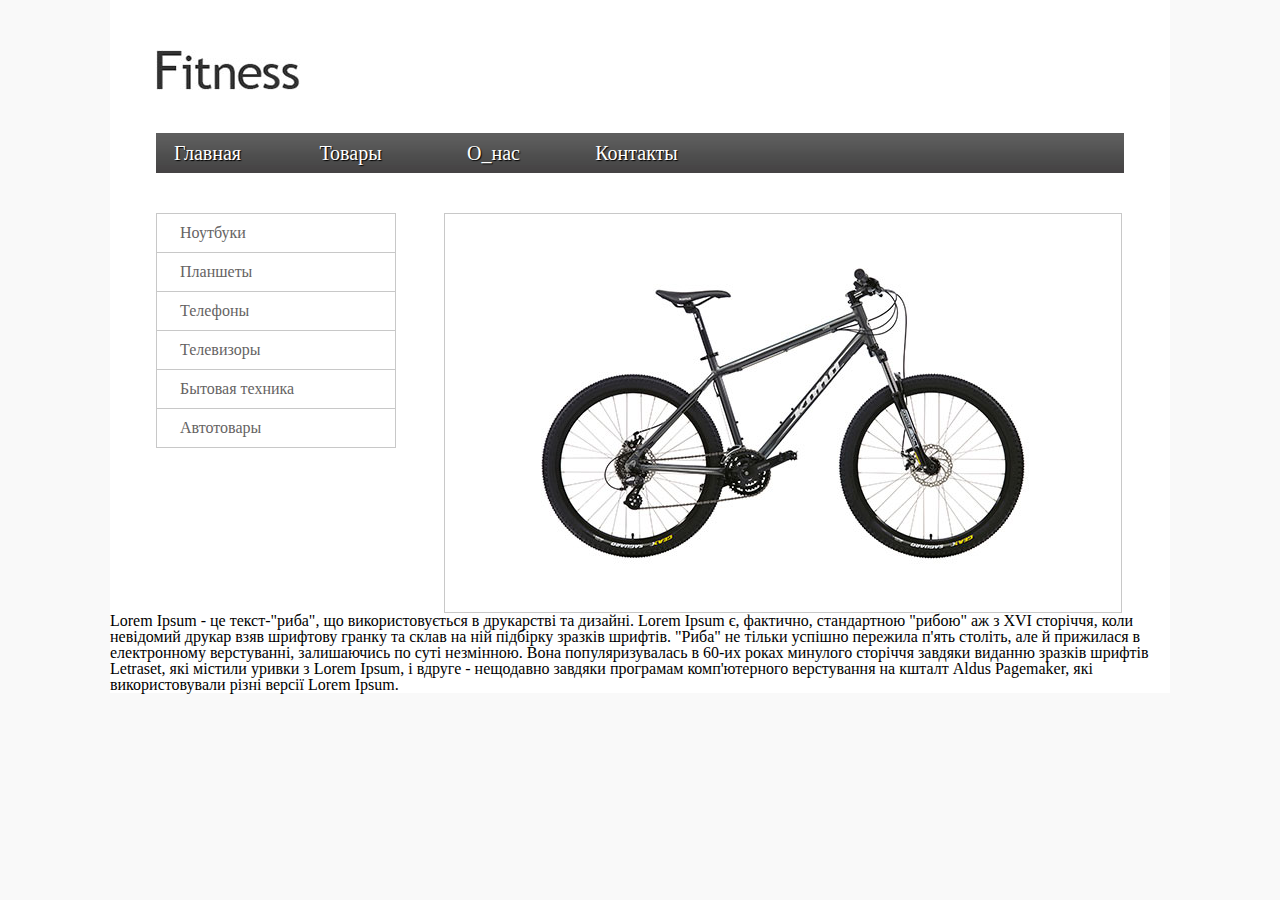
==== homework3/index.html @ 2efdcd70 "homework3" ====
<!DOCTYPE html>
<html lang="en">
<head>
  <meta charset="UTF-8">
  <title>online_shop</title>
  <link rel="stylesheet" href="css/reset.css">
  <link rel="stylesheet" href="css/style.css">
</head>
<body>
  <div class="box">
    <div class="header">
      <img src="img/logo.jpg" title="logo" alt="Fitness"/>
    </div>
    <div class="menu">
      <a href="#">Главная</a>
      <a href="#">Товары</a>
      <a href="#">О_нас</a>
      <a href="#">Контакты</a>
    </div>
    <ul class="sidebar">
      <li>Ноутбуки</li>
      <li>Планшеты</li>
      <li>Телефоны</li>
      <li>Телевизоры</li>
      <li>Бытовая техника</li>
      <li>Автотовары</li>
    </ul>
    <div class="content">
      <img src="img/bycikle.jpg" title="bycikle" alt="mountain_bike">
    </div>
    <p>Lorem Ipsum - це текст-"риба", що використовується в друкарстві та
         дизайні. Lorem Ipsum є, фактично, стандартною "рибою" аж з XVI сторіччя,
         коли невідомий друкар взяв шрифтову гранку та склав на ній підбірку
         зразків шрифтів. "Риба" не тільки успішно пережила п'ять століть, але й
         прижилася в електронному верстуванні, залишаючись по суті незмінною.
         Вона популяризувалась в 60-их роках минулого сторіччя завдяки виданню
         зразків шрифтів Letraset, які містили уривки з Lorem Ipsum, і вдруге -
         нещодавно завдяки програмам комп'ютерного верстування на кшталт
         Aldus Pagemaker, які використовували різні версії Lorem Ipsum.
    </p>
    <div class="footer">

    </div>
  </div>
</body>
</html>
---- homework3/css/style.css ----
body {
  background-color: #f9f9f9;
}
.box {
  width: 1060px;
  margin: 0 auto;
  padding-top: 50px;
  background-color: #fff;
}
.header {
  margin-bottom: 40px;
  margin-left: 46px;
}
.menu {
  width: 966px;
  height: 40px;
  margin: 0px auto 40px;
  padding-left: 2px;
  background-image: url(../img/menu.jpg);
  line-height: 40px;
}
.menu a {
  display: inline-block;
  width: 99px;
  margin: 0px 40px 0px 0px;
  font-size: 20px;
  text-align: center;
  color: #fff;
  text-decoration: none;
  text-shadow: 1px 1px 1px #000;
}
.menu a:hover {
  background-image: url(../img/item_menu.jpg);
  border-left: 1px solid #838383;
  border-right: 1px solid #838383;
}
.sidebar {
  float: left;
  width: 238px;
  margin: 0px 48px 0px 46px;
  border-left: 1px solid #c8c8c8;
  border-right: 1px solid #c8c8c8;
  border-top: 1px solid #c8c8c8;
  line-height: 38px;
}
li {
  padding-left: 23px;
  border-bottom: 1px solid #c8c8c8;
  color: #656363;
}
li:hover {
  padding-left: 36px;
  background-color: #f9f9f9;
  color: #000;
}
.content {
  display: flex;
  justify-content: center;
  align-items: center;
  margin-left: 334px;
  width: 676px;
  height: 398px;
  border: 1px solid #c8c8c8;
}
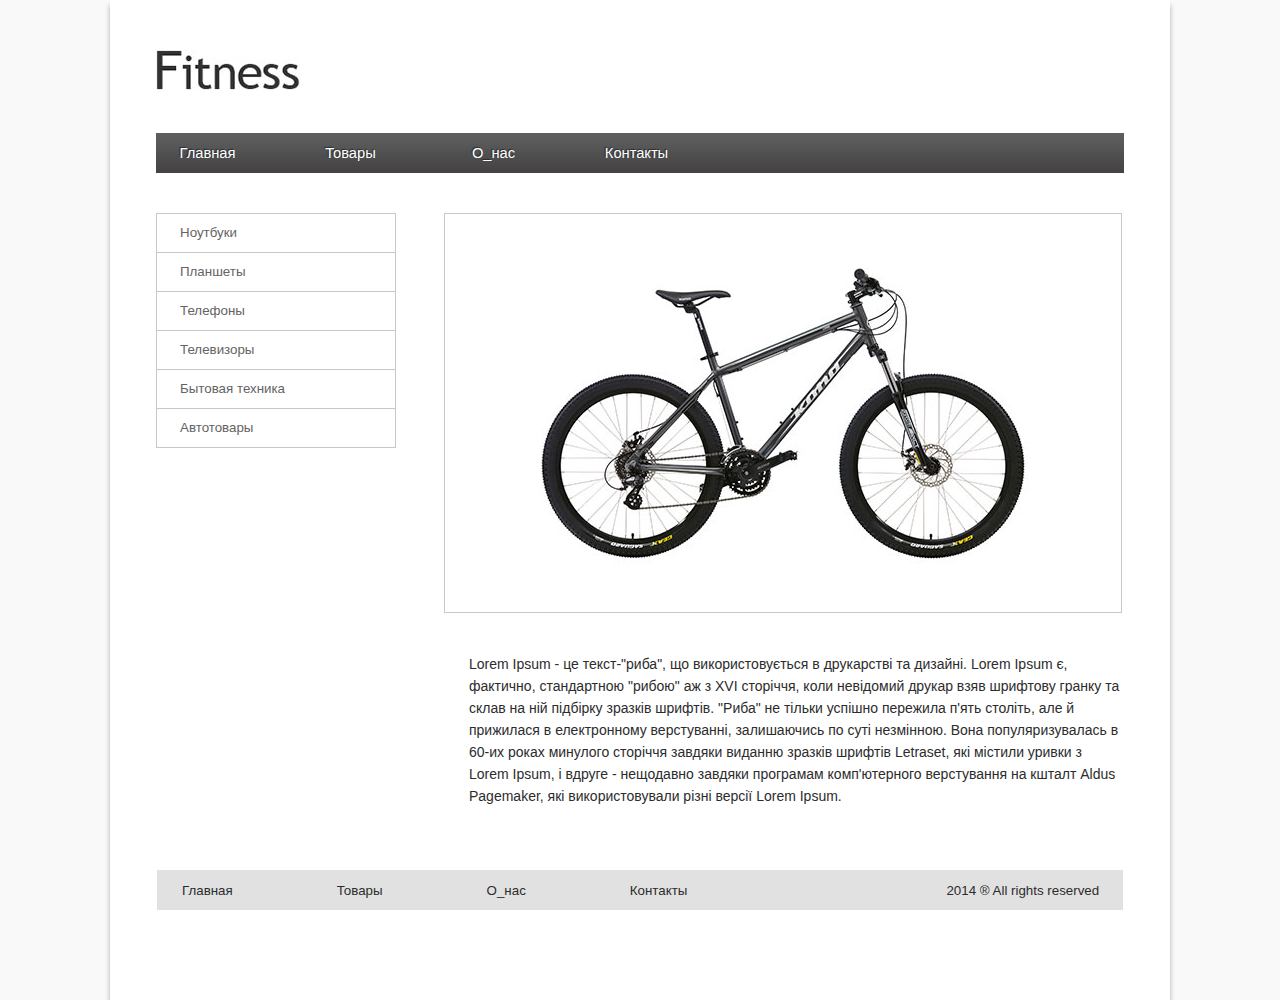
==== commit a14ef919: "add homework3" ====
--- a/homework3/index.html
+++ b/homework3/index.html
@@ -38,9 +38,13 @@
          нещодавно завдяки програмам комп'ютерного верстування на кшталт
          Aldus Pagemaker, які використовували різні версії Lorem Ipsum.
     </p>
-    <div class="footer">
-
-    </div>
+    <ul class="footer">
+      <li><a href="#">Главная</a></li>
+      <li><a href="#">Товары</a></li>
+      <li><a href="#">О_нас</a></li>
+      <li><a href="#">Контакты</a></li>
+      <li>2014 &reg All rights reserved</li>
+    </ul>
   </div>
 </body>
 </html>
--- a/homework3/css/style.css
+++ b/homework3/css/style.css
@@ -1,11 +1,21 @@
+li,
+p,
+a {
+  font-family: Arial, sans-serif;
+}
 body {
+  height: 950px;
   background-color: #f9f9f9;
 }
 .box {
   width: 1060px;
+  height: inherit;
   margin: 0 auto;
   padding-top: 50px;
   background-color: #fff;
+  -webkit-box-shadow: 0px 5px 5px 0px rgba(0,0,0,0.3);
+  -moz-box-shadow: 0px 5px 5px 0px rgba(0,0,0,0.3);
+  box-shadow: 0px 5px 5px 0px rgba(0,0,0,0.3);
 }
 .header {
   margin-bottom: 40px;
@@ -23,11 +33,11 @@
   display: inline-block;
   width: 99px;
   margin: 0px 40px 0px 0px;
-  font-size: 20px;
+  font-size: 14.67px;
   text-align: center;
   color: #fff;
   text-decoration: none;
-  text-shadow: 1px 1px 1px #000;
+  text-shadow: -1px -1px 1px rgba(0, 0, 0, 0.5);
 }
 .menu a:hover {
   background-image: url(../img/item_menu.jpg);
@@ -43,12 +53,13 @@
   border-top: 1px solid #c8c8c8;
   line-height: 38px;
 }
-li {
+.sidebar li {
   padding-left: 23px;
   border-bottom: 1px solid #c8c8c8;
+  font-size: 13.33px;
   color: #656363;
 }
-li:hover {
+.sidebar li:hover {
   padding-left: 36px;
   background-color: #f9f9f9;
   color: #000;
@@ -57,8 +68,43 @@
   display: flex;
   justify-content: center;
   align-items: center;
-  margin-left: 334px;
+  margin: 0px 0px 40px 334px;
   width: 676px;
   height: 398px;
   border: 1px solid #c8c8c8;
 }
+p {
+  margin: 40px 49px 63px 359px;
+  line-height: 22px;
+  font-size: 14px;
+  color: #2c2c2c;
+}
+.footer {
+  width: 966px;
+  height: 40px;
+  margin: 0 auto;
+  background-color: #e1e1e1;
+  line-height: 40px;
+}
+.footer li {
+  display: inline-block;
+  width: auto;
+  margin-right: 100px;
+  font-size: 13.33px;
+  text-align: center;
+  color: #2c2c2c;
+}
+.footer li:first-child {
+  margin-left: 25px;
+}
+.footer li:last-child {
+  margin: 0px 0px 0px 155px;
+  text-align: right;
+}
+.footer li a {
+  color: #2c2c2c;
+  text-decoration: none;
+}
+.footer li a:active {
+  text-decoration: underline;
+}
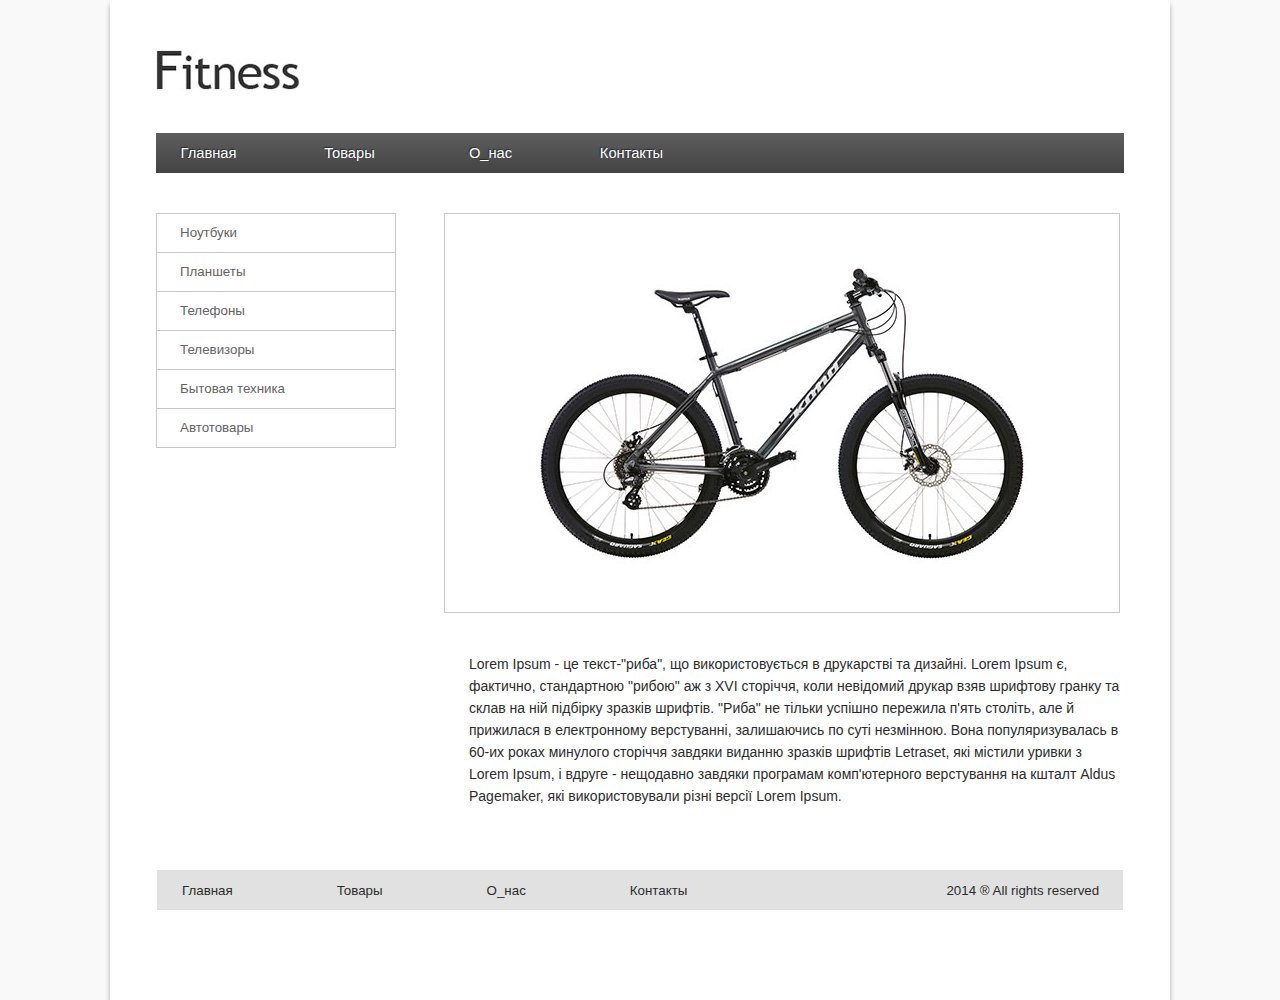
==== commit a93f0649: "fixed bugs in homework3" ====
--- a/homework3/index.html
+++ b/homework3/index.html
@@ -11,33 +11,35 @@
     <div class="header">
       <img src="img/logo.jpg" title="logo" alt="Fitness"/>
     </div>
-    <div class="menu">
-      <a href="#">Главная</a>
-      <a href="#">Товары</a>
-      <a href="#">О_нас</a>
-      <a href="#">Контакты</a>
-    </div>
+    <ul class="menu">
+      <li><a href="#">Главная</a></li>
+      <li><a href="#">Товары</a></li>
+      <li><a href="#">О_нас</a></li>
+      <li><a href="#">Контакты</a></li>
+    </ul>
     <ul class="sidebar">
-      <li>Ноутбуки</li>
-      <li>Планшеты</li>
-      <li>Телефоны</li>
-      <li>Телевизоры</li>
-      <li>Бытовая техника</li>
-      <li>Автотовары</li>
+      <li><a href="#">Ноутбуки</a></li>
+      <li><a href="#">Планшеты</a></li>
+      <li><a href="#">Телефоны</a></li>
+      <li><a href="#">Телевизоры</a></li>
+      <li><a href="#">Бытовая техника</a></li>
+      <li><a href="#">Автотовары</a></li>
     </ul>
     <div class="content">
-      <img src="img/bycikle.jpg" title="bycikle" alt="mountain_bike">
+      <div class="photo">
+        <img src="img/bycikle.jpg" title="bycikle" alt="mountain_bike">
+      </div>
+      <p>Lorem Ipsum - це текст-"риба", що використовується в друкарстві та
+           дизайні. Lorem Ipsum є, фактично, стандартною "рибою" аж з XVI сторіччя,
+           коли невідомий друкар взяв шрифтову гранку та склав на ній підбірку
+           зразків шрифтів. "Риба" не тільки успішно пережила п'ять століть, але й
+           прижилася в електронному верстуванні, залишаючись по суті незмінною.
+           Вона популяризувалась в 60-их роках минулого сторіччя завдяки виданню
+           зразків шрифтів Letraset, які містили уривки з Lorem Ipsum, і вдруге -
+           нещодавно завдяки програмам комп'ютерного верстування на кшталт
+           Aldus Pagemaker, які використовували різні версії Lorem Ipsum.
+      </p>
     </div>
-    <p>Lorem Ipsum - це текст-"риба", що використовується в друкарстві та
-         дизайні. Lorem Ipsum є, фактично, стандартною "рибою" аж з XVI сторіччя,
-         коли невідомий друкар взяв шрифтову гранку та склав на ній підбірку
-         зразків шрифтів. "Риба" не тільки успішно пережила п'ять століть, але й
-         прижилася в електронному верстуванні, залишаючись по суті незмінною.
-         Вона популяризувалась в 60-их роках минулого сторіччя завдяки виданню
-         зразків шрифтів Letraset, які містили уривки з Lorem Ipsum, і вдруге -
-         нещодавно завдяки програмам комп'ютерного верстування на кшталт
-         Aldus Pagemaker, які використовували різні версії Lorem Ipsum.
-    </p>
     <ul class="footer">
       <li><a href="#">Главная</a></li>
       <li><a href="#">Товары</a></li>
--- a/homework3/css/style.css
+++ b/homework3/css/style.css
@@ -26,13 +26,18 @@
   height: 40px;
   margin: 0px auto 40px;
   padding-left: 2px;
-  background-image: url(../img/menu.jpg);
+  background: linear-gradient(to top, #444343, #5e5e5e);
   line-height: 40px;
+}
+.menu li {
+  float: left;
 }
 .menu a {
   display: inline-block;
   width: 99px;
   margin: 0px 40px 0px 0px;
+  border-left: 1px solid transparent;
+  border-right: 1px solid transparent;
   font-size: 14.67px;
   text-align: center;
   color: #fff;
@@ -57,24 +62,32 @@
   padding-left: 23px;
   border-bottom: 1px solid #c8c8c8;
   font-size: 13.33px;
-  color: #656363;
 }
 .sidebar li:hover {
   padding-left: 36px;
   background-color: #f9f9f9;
+}
+a {
+  text-decoration: none;
+  color: #656363;
+}
+.sidebar li:hover > a {
   color: #000;
 }
 .content {
+  margin: 0px 0px 63px 334px;
+  width: 676px;
+}
+.photo {
   display: flex;
   justify-content: center;
   align-items: center;
-  margin: 0px 0px 40px 334px;
-  width: 676px;
+  margin-bottom: 40px;
   height: 398px;
   border: 1px solid #c8c8c8;
 }
 p {
-  margin: 40px 49px 63px 359px;
+  margin-left: 25px;
   line-height: 22px;
   font-size: 14px;
   color: #2c2c2c;
